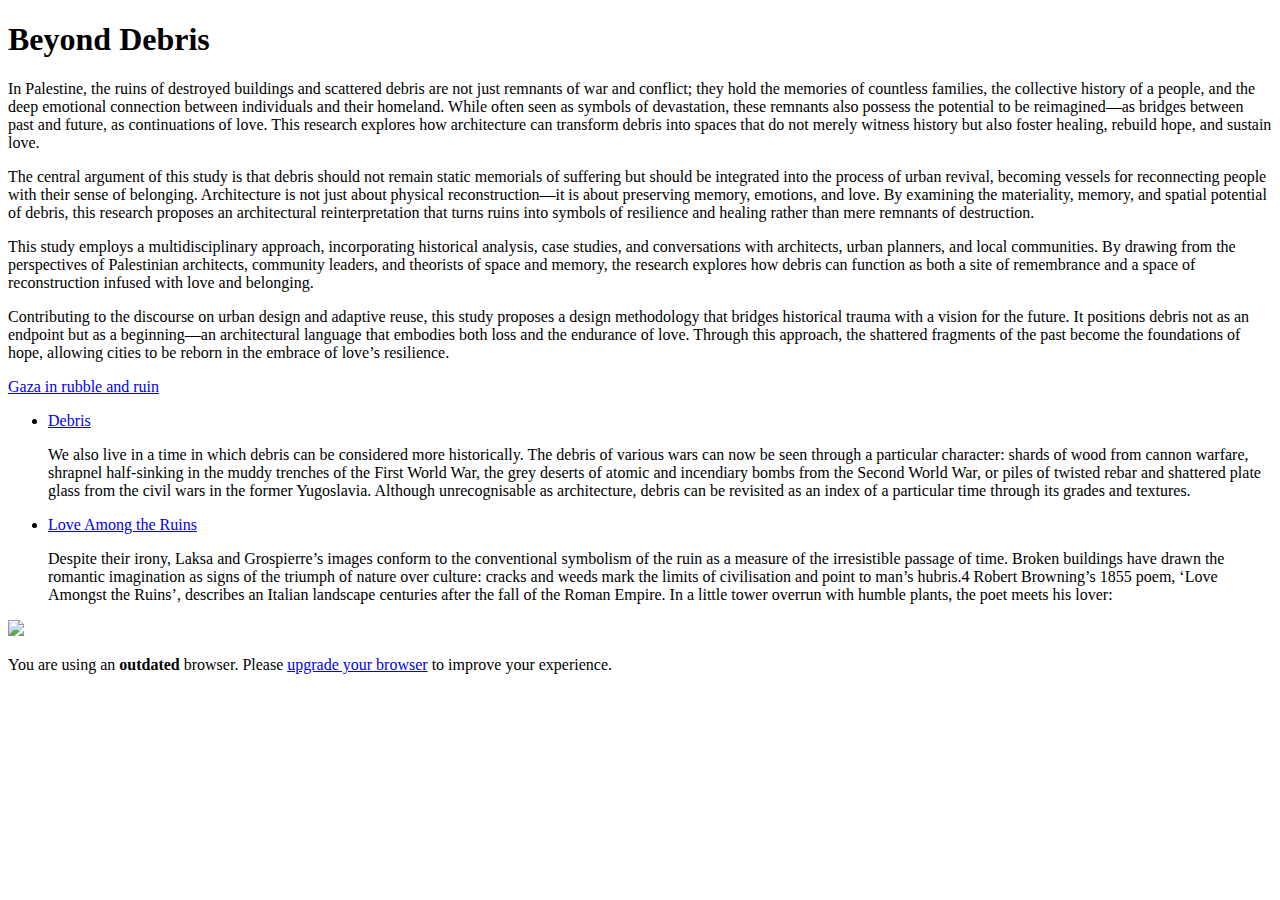
==== index.html @ 22ddf506 "Add files via upload" ====
<!DOCTYPE html>
<!--[if lt IE 7]>      <html class="no-js lt-ie9 lt-ie8 lt-ie7"> <![endif]-->
<!--[if IE 7]>         <html class="no-js lt-ie9 lt-ie8"> <![endif]-->
<!--[if IE 8]>         <html class="no-js lt-ie9"> <![endif]-->
<!--[if gt IE 8]>      <html class="no-js"> <!--<![endif]-->
<html>
    <head>
        <meta charset="utf-8">
        <meta http-equiv="X-UA-Compatible" content="IE=edge">
        <title></title>
        <meta name="description" content="">
        <meta name="viewport" content="width=device-width, initial-scale=1">
        <link rel="stylesheet" href="style.css">
    </head>
    <body>
        <h1>
            Beyond Debris
        </h1>
        <p> In Palestine, the ruins of destroyed buildings and scattered debris are not just remnants of war and conflict; they hold the memories of countless families, the collective history of a people, and the deep emotional connection between individuals and their homeland. While often seen as symbols of devastation, these remnants also possess the potential to be reimagined—as bridges between past and future, as continuations of love. This research explores how architecture can transform debris into spaces that do not merely witness history but also 
            foster healing, rebuild hope, and sustain love.
            
            <p>
            </p> The central argument of this study is that debris should not remain static memorials of suffering but should be integrated into the process of 
            urban revival, becoming vessels for reconnecting people with their sense of belonging. Architecture is not just about physical reconstruction—it 
            is about preserving memory, emotions, and love. By examining the materiality, memory, and spatial potential of debris, this research proposes 
            an architectural reinterpretation that turns ruins into symbols of resilience and healing rather than mere remnants of destruction.
        </p> 
         This study employs a multidisciplinary approach, incorporating historical analysis, case studies, and conversations with architects, urban 
        planners, and local communities. By drawing from the perspectives of Palestinian architects, community leaders, and theorists of space and 
        memory, the research explores how debris can function as both a site of remembrance and a space of reconstruction infused with love and 
        belonging.
    <p>Contributing to the discourse on urban design and adaptive reuse, this study proposes a design methodology that bridges historical trauma with 
        a vision for the future. It positions debris not as an endpoint but as a beginning—an architectural language that embodies both loss and the 
        endurance of love. Through this approach, the shattered fragments of the past become the foundations of hope, allowing cities to be reborn in 
        the embrace of love’s resilience.</p>
        <a href="https://www.reuters.com/graphics/ISRAEL-PALESTINIANS/ANNIVERSARY-GAZA-RUBBLE/akveegbnlvr/">Gaza in rubble and ruin</a>
               
        <ul>
                    
                   
            <li>
                <a href="2.html">Debris</a>
            </li>
            <p> We also live in a time in which debris can be considered more historically. The debris of various wars can now be seen through a particular character: shards of wood from cannon warfare, shrapnel half-sinking in the muddy trenches of the First World War, the grey deserts of atomic and incendiary bombs from the Second World War, or piles of twisted rebar and shattered plate glass from the civil wars in the former Yugoslavia. Although unrecognisable as architecture, debris can be revisited as an index of a particular time through its grades and textures.
                
                <p>
                
                    <li>
                        <a href="1.html">Love Among the Ruins</a>
                    </li>
                    <p> Despite their irony, Laksa and Grospierre’s images conform to the conventional symbolism of the ruin as a measure of the irresistible passage of time. Broken buildings have drawn the romantic imagination as signs of the triumph of nature over culture: cracks and weeds mark the limits of civilisation and point to man’s hubris.4 Robert Browning’s 1855 poem, ‘Love Amongst the Ruins’, describes an Italian landscape centuries after the fall of the Roman Empire. In a little tower overrun with humble plants, the poet meets his lover:
                        
                        <p>
                </ul>
                <img src="freedom.png">
               

            <p class="browsehappy">You are using an <strong>outdated</strong> browser. Please <a href="#">upgrade your browser</a> to improve your experience.</p>
        <![endif]-->
       
        <script src="" async defer></script>
    </body>
</html>
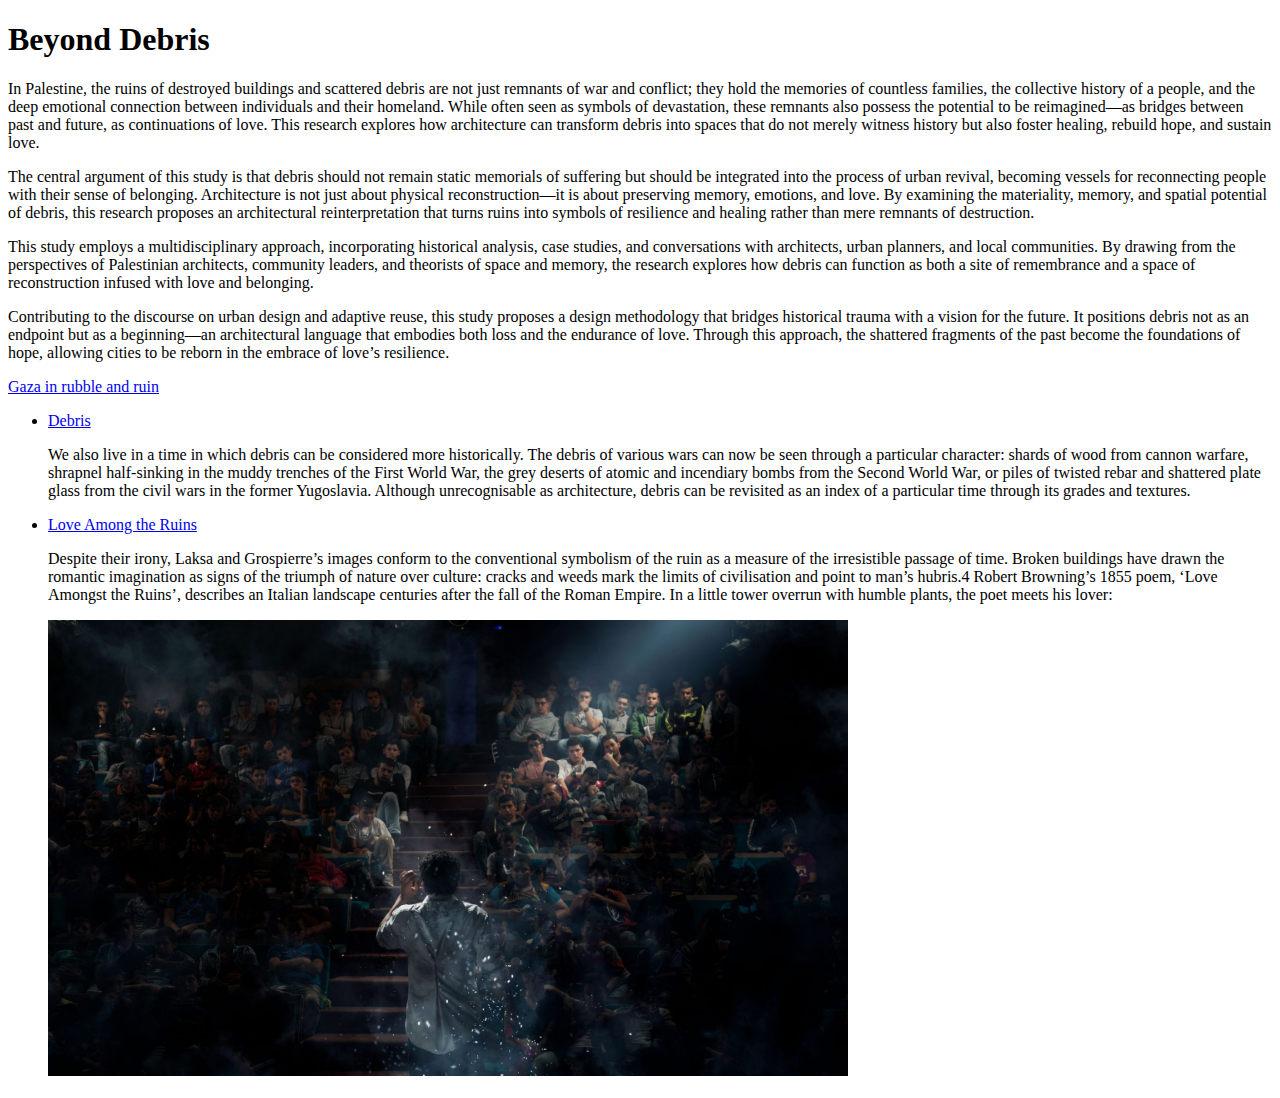
==== commit 7fb96771: "Add files via upload" ====
--- a/index.html
+++ b/index.html
@@ -55,8 +55,7 @@
                 <img src="freedom.png">
                
 
-            <p class="browsehappy">You are using an <strong>outdated</strong> browser. Please <a href="#">upgrade your browser</a> to improve your experience.</p>
-        <![endif]-->
+            
        
         <script src="" async defer></script>
     </body>
--- a/style.css
+++ b/style.css
@@ -0,0 +1,27 @@
+body{
+    background-color: rgb(255, 255, 255);
+}
+
+h1{
+    color: rgb(0, 0, 0);
+}
+li{
+    color: black;
+}
+.second{
+    color: rgb(255, 255, 255);
+    background-color: rgb(255, 255, 255);
+}
+
+#second-item{
+    color: aliceblue;
+}
+
+img{
+    width: 800px;
+    margin-left: 40px;
+    margin-right: 40px;
+    margin-bottom: 10px;
+
+
+}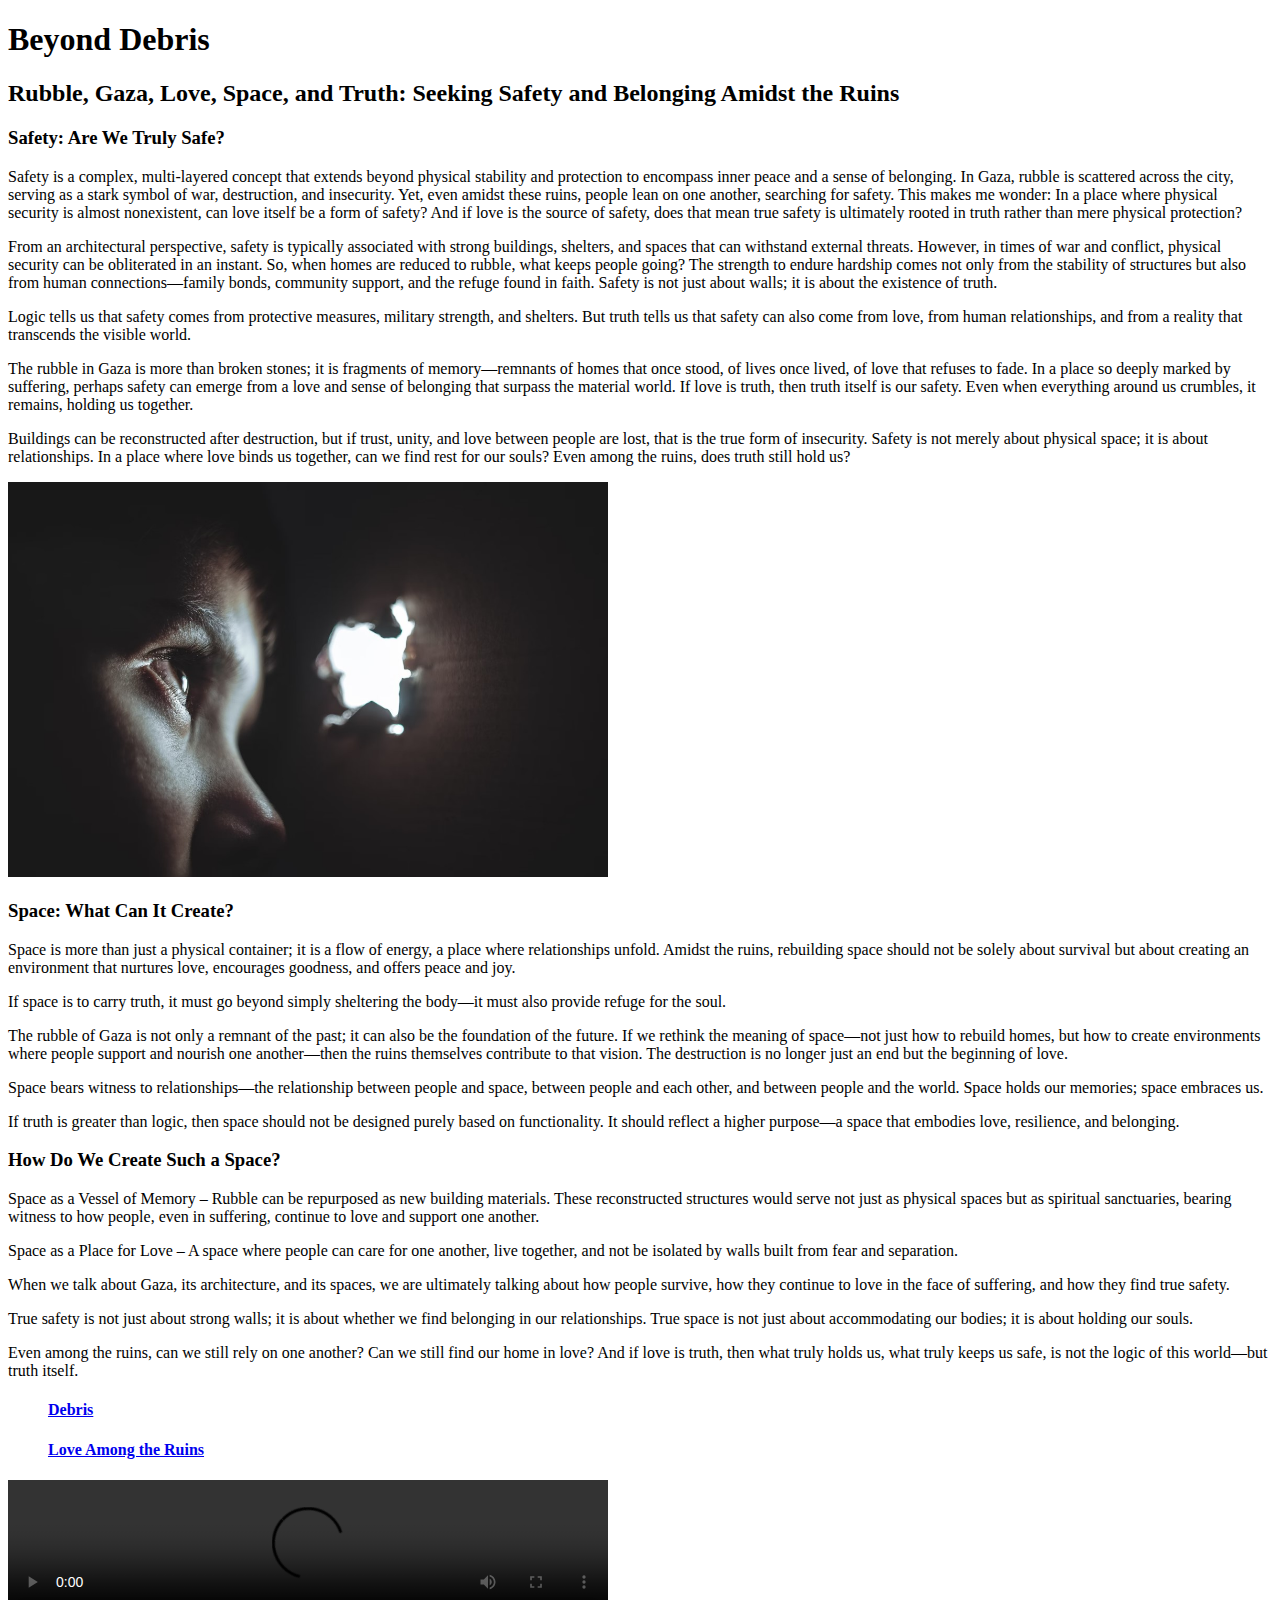
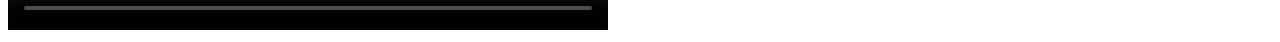
==== commit eed692ee: "Add files via upload" ====
--- a/index.html
+++ b/index.html
@@ -16,43 +16,62 @@
         <h1>
             Beyond Debris
         </h1>
-        <p> In Palestine, the ruins of destroyed buildings and scattered debris are not just remnants of war and conflict; they hold the memories of countless families, the collective history of a people, and the deep emotional connection between individuals and their homeland. While often seen as symbols of devastation, these remnants also possess the potential to be reimagined—as bridges between past and future, as continuations of love. This research explores how architecture can transform debris into spaces that do not merely witness history but also 
-            foster healing, rebuild hope, and sustain love.
+        <h2>Rubble, Gaza, Love, Space, and Truth: Seeking Safety and Belonging Amidst the Ruins</h2>
+        <h3>Safety: Are We Truly Safe?</h3>
+        <p>Safety is a complex, multi-layered concept that extends beyond physical stability and protection to encompass inner peace and a sense of belonging. In Gaza, rubble is scattered across the city, serving as a stark symbol of war, destruction, and insecurity. Yet, even amidst these ruins, people lean on one another, searching for safety. This makes me wonder: In a place where physical security is almost nonexistent, can love itself be a form of safety? And if love is the source of safety, does that mean true safety is ultimately rooted in truth rather than mere physical protection?
             
             <p>
-            </p> The central argument of this study is that debris should not remain static memorials of suffering but should be integrated into the process of 
-            urban revival, becoming vessels for reconnecting people with their sense of belonging. Architecture is not just about physical reconstruction—it 
-            is about preserving memory, emotions, and love. By examining the materiality, memory, and spatial potential of debris, this research proposes 
-            an architectural reinterpretation that turns ruins into symbols of resilience and healing rather than mere remnants of destruction.
+            </p> From an architectural perspective, safety is typically associated with strong buildings, shelters, and spaces that can withstand external threats. However, in times of war and conflict, physical security can be obliterated in an instant. So, when homes are reduced to rubble, what keeps people going? The strength to endure hardship comes not only from the stability of structures but also from human connections—family bonds, community support, and the refuge found in faith. Safety is not just about walls; it is about the existence of truth.
         </p> 
-         This study employs a multidisciplinary approach, incorporating historical analysis, case studies, and conversations with architects, urban 
-        planners, and local communities. By drawing from the perspectives of Palestinian architects, community leaders, and theorists of space and 
-        memory, the research explores how debris can function as both a site of remembrance and a space of reconstruction infused with love and 
-        belonging.
-    <p>Contributing to the discourse on urban design and adaptive reuse, this study proposes a design methodology that bridges historical trauma with 
-        a vision for the future. It positions debris not as an endpoint but as a beginning—an architectural language that embodies both loss and the 
-        endurance of love. Through this approach, the shattered fragments of the past become the foundations of hope, allowing cities to be reborn in 
-        the embrace of love’s resilience.</p>
-        <a href="https://www.reuters.com/graphics/ISRAEL-PALESTINIANS/ANNIVERSARY-GAZA-RUBBLE/akveegbnlvr/">Gaza in rubble and ruin</a>
-               
+        Logic tells us that safety comes from protective measures, military strength, and shelters. But truth tells us that safety can also come from love, from human relationships, and from a reality that transcends the visible world.
+    <p>The rubble in Gaza is more than broken stones; it is fragments of memory—remnants of homes that once stood, of lives once lived, of love that refuses to fade. In a place so deeply marked by suffering, perhaps safety can emerge from a love and sense of belonging that surpass the material world. If love is truth, then truth itself is our safety. Even when everything around us crumbles, it remains, holding us together.
+    </p>
+    <p>Buildings can be reconstructed after destruction, but if trust, unity, and love between people are lost, that is the true form of insecurity. Safety is not merely about physical space; it is about relationships. In a place where love binds us together, can we find rest for our souls? Even among the ruins, does truth still hold us?
+    </p>
+    <img src="p.jpg">
+    <h3>Space: What Can It Create?</h3>
+    <p>Space is more than just a physical container; it is a flow of energy, a place where relationships unfold. Amidst the ruins, rebuilding space should not be solely about survival but about creating an environment that nurtures love, encourages goodness, and offers peace and joy.</p>
+    <p>If space is to carry truth, it must go beyond simply sheltering the body—it must also provide refuge for the soul.</p>
+       <p>The rubble of Gaza is not only a remnant of the past; it can also be the foundation of the future. If we rethink the meaning of space—not just how to rebuild homes, but how to create environments where people support and nourish one another—then the ruins themselves contribute to that vision. The destruction is no longer just an end but the beginning of love.</p>
+   <p>Space bears witness to relationships—the relationship between people and space, between people and each other, and between people and the world. Space holds our memories; space embraces us.
+</p>
+<p>If truth is greater than logic, then space should not be designed purely based on functionality. It should reflect a higher purpose—a space that embodies love, resilience, and belonging.</p>
+      <p></p>
+      <h3>How Do We Create Such a Space?</h3>
+    <p>Space as a Vessel of Memory – Rubble can be repurposed as new building materials. These reconstructed structures would serve not just as physical spaces but as spiritual sanctuaries, bearing witness to how people, even in suffering, continue to love and support one another.
+
+    </p>
+    <p>Space as a Place for Love – A space where people can care for one another, live together, and not be isolated by walls built from fear and separation.
+
+
+    </p>
+    <p>When we talk about Gaza, its architecture, and its spaces, we are ultimately talking about how people survive, how they continue to love in the face of suffering, and how they find true safety.</p>
+<p>True safety is not just about strong walls; it is about whether we find belonging in our relationships. True space is not just about accommodating our bodies; it is about holding our souls.
+
+</p>
+<p>Even among the ruins, can we still rely on one another? Can we still find our home in love? And if love is truth, then what truly holds us, what truly keeps us safe, is not the logic of this world—but truth itself.</p>
+
+  
         <ul>
                     
                    
-            <li>
-                <a href="2.html">Debris</a>
-            </li>
-            <p> We also live in a time in which debris can be considered more historically. The debris of various wars can now be seen through a particular character: shards of wood from cannon warfare, shrapnel half-sinking in the muddy trenches of the First World War, the grey deserts of atomic and incendiary bombs from the Second World War, or piles of twisted rebar and shattered plate glass from the civil wars in the former Yugoslavia. Although unrecognisable as architecture, debris can be revisited as an index of a particular time through its grades and textures.
+            <h4>
+                <a href="1.pdf">Debris</a>
+            <h4>
+           
                 
-                <p>
+               
                 
-                    <li>
-                        <a href="1.html">Love Among the Ruins</a>
-                    </li>
-                    <p> Despite their irony, Laksa and Grospierre’s images conform to the conventional symbolism of the ruin as a measure of the irresistible passage of time. Broken buildings have drawn the romantic imagination as signs of the triumph of nature over culture: cracks and weeds mark the limits of civilisation and point to man’s hubris.4 Robert Browning’s 1855 poem, ‘Love Amongst the Ruins’, describes an Italian landscape centuries after the fall of the Roman Empire. In a little tower overrun with humble plants, the poet meets his lover:
-                        
-                        <p>
+                    <h4>
+                        <a href="2.pdf">Love Among the Ruins</a>
+                    <h4>
+                   
+                            
                 </ul>
-                <img src="freedom.png">
+                <video controls width="600">
+                    <source src="1.mp4">
+                </video>
+                
                
 
             
--- a/style.css
+++ b/style.css
@@ -18,10 +18,8 @@
 }
 
 img{
-    width: 800px;
-    margin-left: 40px;
-    margin-right: 40px;
-    margin-bottom: 10px;
+    width: 600px;
+    ;
 
 
 }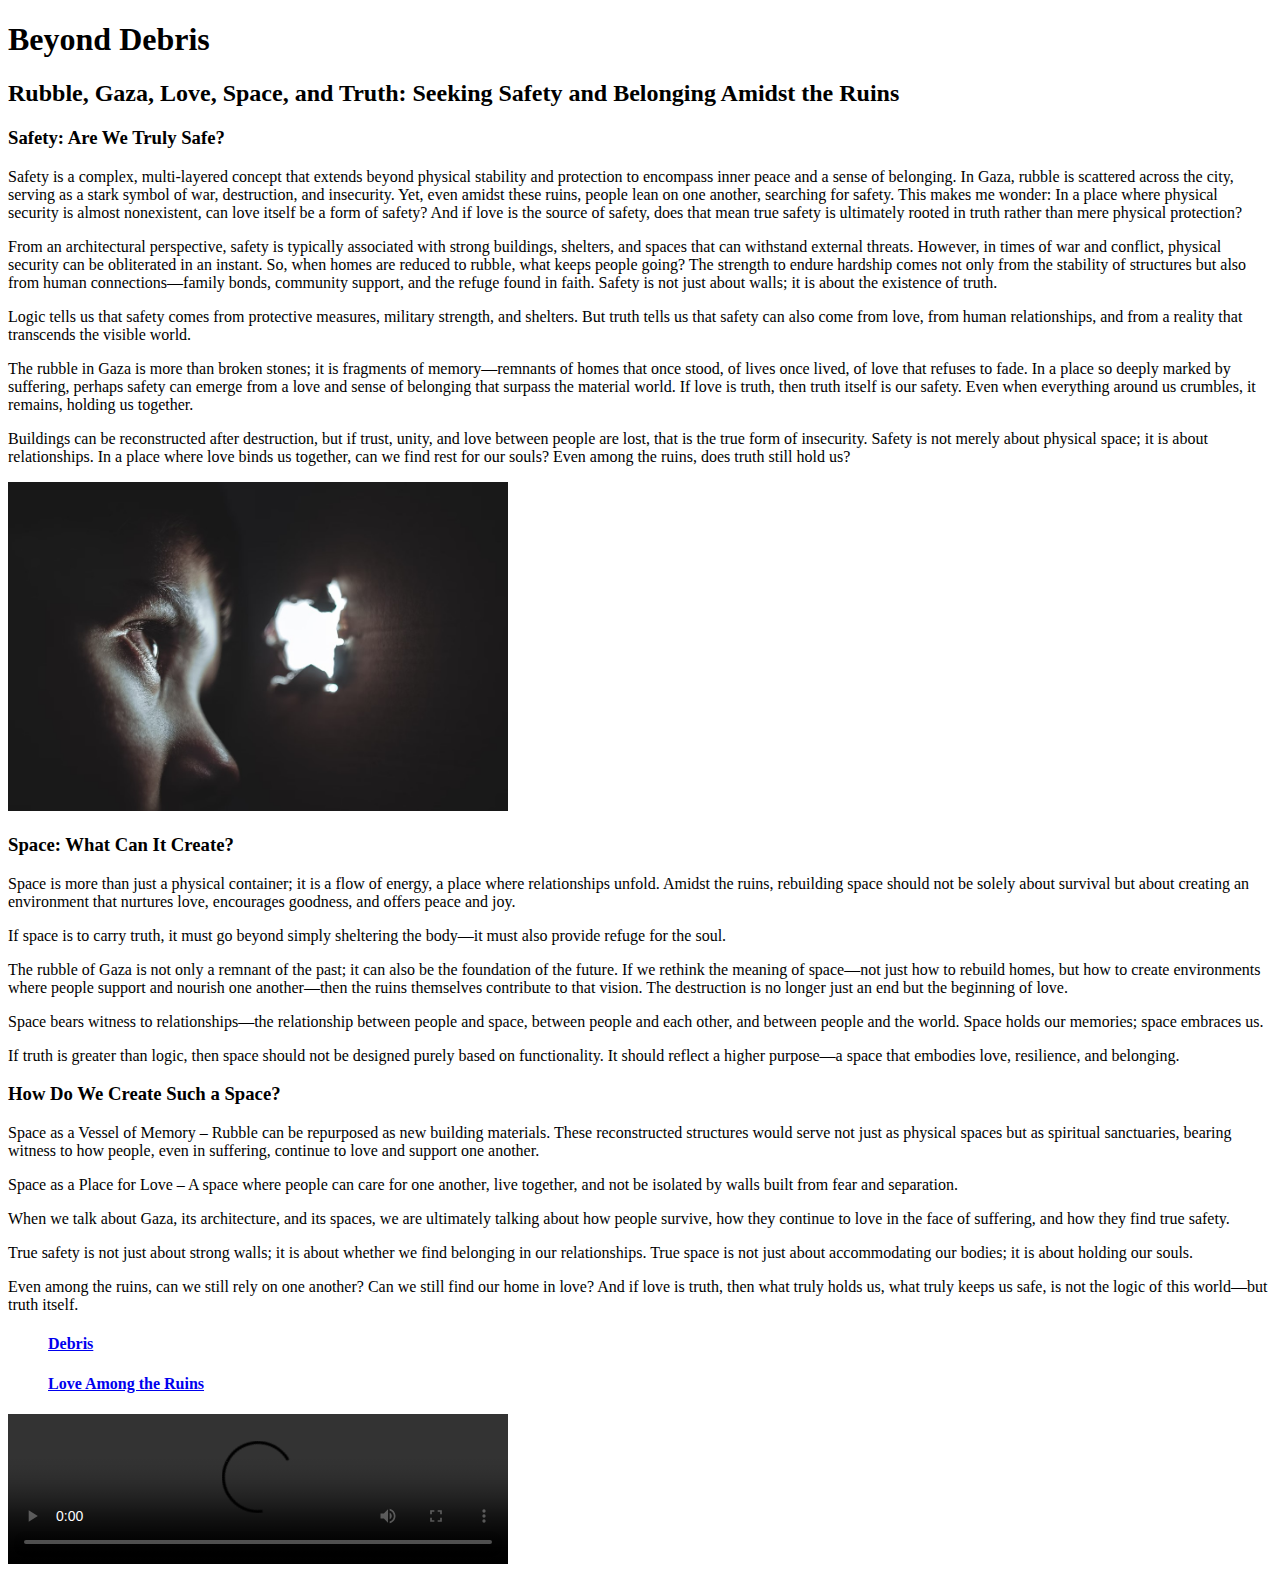
==== commit 9f23ac6e: "Add files via upload" ====
--- a/index.html
+++ b/index.html
@@ -68,7 +68,7 @@
                    
                             
                 </ul>
-                <video controls width="600">
+                <video controls width="500">
                     <source src="1.mp4">
                 </video>
                 
--- a/style.css
+++ b/style.css
@@ -18,7 +18,7 @@
 }
 
 img{
-    width: 600px;
+    width: 500px;
     ;
 
 
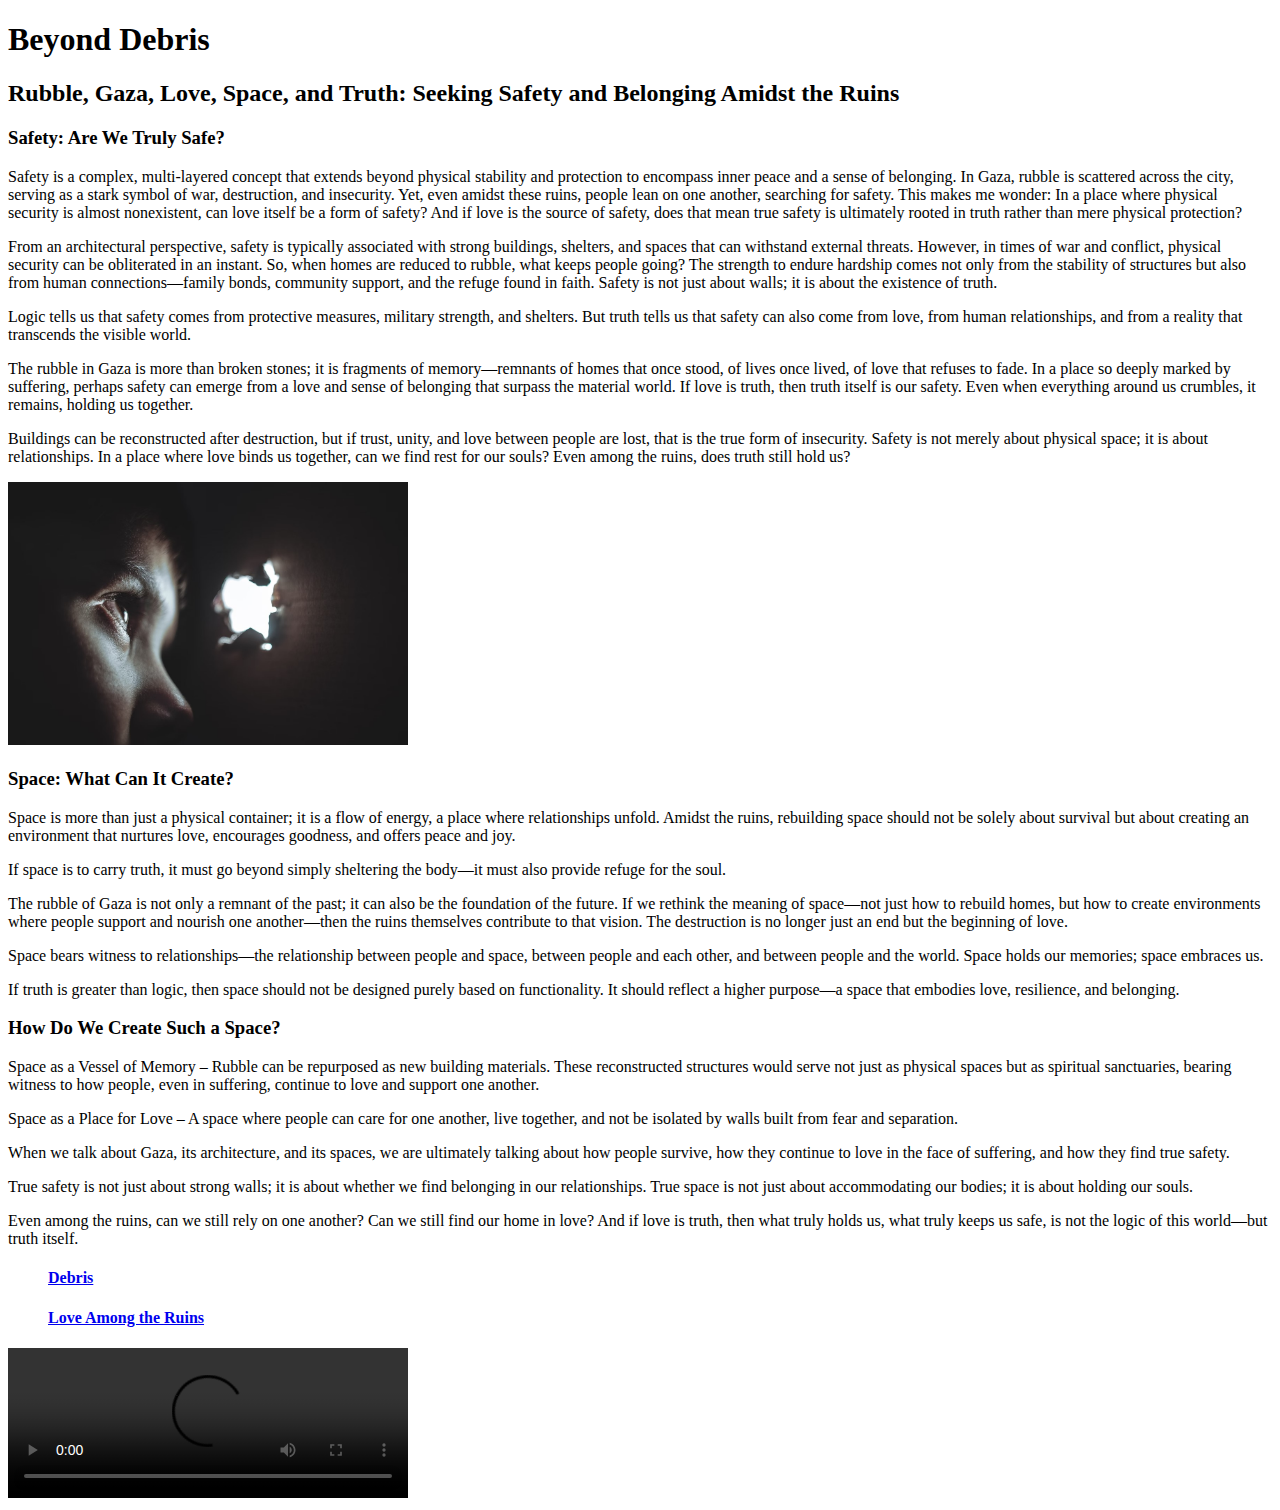
==== commit 8eae6c0d: "Add files via upload" ====
--- a/index.html
+++ b/index.html
@@ -68,7 +68,7 @@
                    
                             
                 </ul>
-                <video controls width="500">
+                <video controls width="400">
                     <source src="1.mp4">
                 </video>
                 
--- a/style.css
+++ b/style.css
@@ -18,7 +18,7 @@
 }
 
 img{
-    width: 500px;
+    width: 400px;
     ;
 
 
